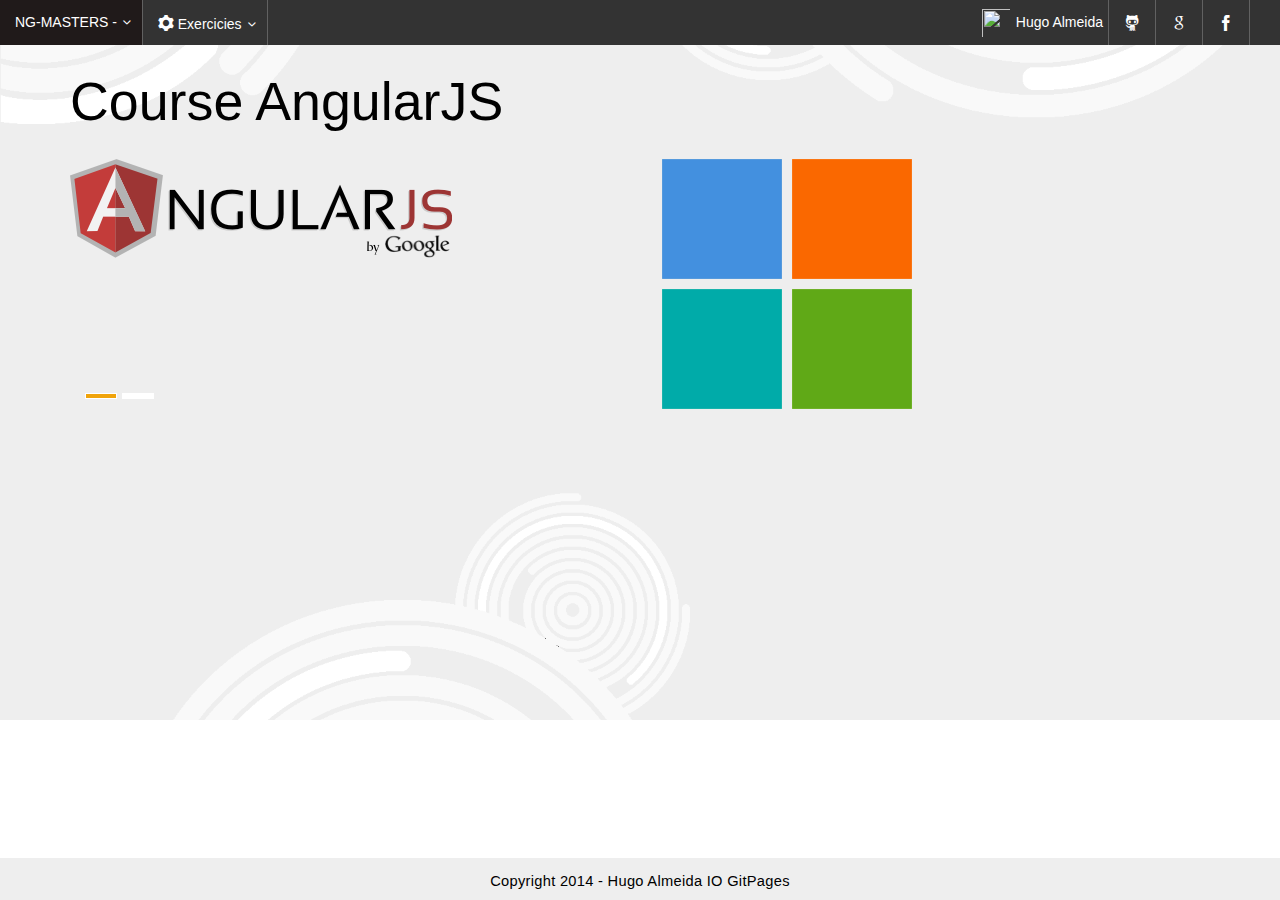
==== index.html @ a73952f9 "First send files and exercicies javascrip lesson one." ====
<!DOCTYPE html>
<html>
<head>

	<meta charset="utf-8">

	<title>NG-MASTERS - Curse of AngularJS</title>

	<link rel="stylesheet" type="text/css" href="content/css/reset.css">

	<link rel="stylesheet" href="content/metroui/css/metro-bootstrap.css">
	<link rel="stylesheet" href="content/metroui/css/metro-bootstrap-responsive.css">

	<link rel="stylesheet" type="text/css" href="content/css/style.css">

	<style type="text/css">

	

	</style>

</head>
<body class="metro">
	<!-- Start NavBar -->

	<nav class="navigation-bar dark">
		<nav class="navigation-bar-content">
			<div class="element">
				<a class="dropdown-toggle" href="#">NG-MASTERS - </a>
				<ul class="dropdown-menu" data-role="dropdown">
					<li><a href="http://hhalmeida.github.io">HUGO ALMEIDA IO PAGES</a></li>
				</ul>
			</div>

			<span class="element-divider"></span>

			<div class="element input-element">
				<a class="dropdown-toggle" href="#"><span class="icon-cog"></span> Exercicies</a>
				<ul class="dropdown-menu" data-role="dropdown">
					<li><a href="getIssues.html">Exercicies lesson one</a></li>
					<li><a href="angulife.html">Exercicies lesson two</a></li>
					<li><a href="wait.html">Exercicies lesson tree</a></li>
				</ul>
			</div>
			<span class="element-divider"></span>

			<div class="element place-right">

			</div>

			<span class="element-divider place-right"></span>
			<a class="element place-right" href="https://www.facebook.com/hugobregagnoli"><span class="icon-facebook"></span></a>
			<span class="element-divider place-right"></span>
			<a class="element place-right" href="https://plus.google.com/u/0/102987409747083100638/"><span class="icon-google"></span></a>
			<span class="element-divider place-right"></span>
			<a class="element place-right" href="https://github.com/hhalmeida"><span class="icon-github"></span></a>
			<span class="element-divider place-right"></span>
			<button class="element image-button image-left place-right">
				Hugo Almeida
				<img src="https://lh5.googleusercontent.com/-4IZsJ4ad9eM/VCgzz9C_tYI/AAAAAAAAABU/IALyatlkpvc/w538-h540-no/IMG_20140609_140348159.jpg"/>
			</button>
		</nav>
	</nav>


	<!-- End Navbar -->

	<!-- Start Content site -->



	<div class="container">
		<header class="margin20 nrm nlm">
		<div class="clearfix">
			<a class="place-left" href="#" title=""><h1>Course AngularJS</h1></a>
		</div>
	</header>
		<div class="grid fluid ">
			<div class="row">
				<div class="span12">
					<div class="row">
						<div class="span6 tile quadro double-vertical ol-transparent">
							<div class="tile-content">
								<div class="carousel" data-role="carousel" data-height="100%" data-width="100%" data-controls="false">
									<div class="slide">
										<img src="content/images/angularjs.png" />
									</div>
									<div class="slide">
										<img src="content/images/github-pages.jpg" />
									</div>

								</div>
							</div>
						</div>
						<div class="span4 column">

							<div class="tile bg-lightBlue ol-transparent">
								<div class="tile-content icon">
									<span class="icon-"></span>
								</div>
							</div>
							<div class="tile bg-orange ol-transparent">
								<div class="tile-content icon">
									<span class="icon-"></span>
								</div>
							</div>
							<div class="tile ol-transparent bg-teal">
								<div class="tile-content icon">
									<span class="icon-"></span>
								</div>
							</div>
							<div class="tile ol-transparent bg-green">
								<div class="tile-content icon">
									<span class="icon-"></span>
								</div>
							</div>

						</div>
					</div>
				</div>
			</div>
		</div>
	</div>
	<!-- End Content site -->


	<!-- Start footer -->
	<footer>
		<div class="navigation-bar light fixed-bottom" role="">
			<center><p style="margin-top: 13px;">Copyright 2014 - Hugo Almeida IO GitPages</p></center>
		</div>
	</footer>
	<!-- Start footer -->

	<!-- Start JavaScript Session -->
	
	<script src="content/js/jquery-2.1.1.js"></script>

	<script src="content/metroui/js/jquery.widget.min.js"></script>

	<script src="content/metroui/min/metro.min.js"></script>

	<script src="content/js/doc.js"></script>

	
	<script type="text/javascript">
		$(function(){
			if ((document.location.host.indexOf('.dev') > -1) || (document.location.host.indexOf('modernui') > -1) ) {
				$("<script/>").attr('src', 'js/metro/metro-loader.js').appendTo($('head'));
			} else {
				$("<script/>").attr('src', 'js/metro.min.js').appendTo($('head'));
			}
		})
	</script>
	<!-- End JavaScript Session -->


</body>
</html>
---- content/css/style.css ----
body {
    height: 100%;
    margin: 0;
    padding: 0;
    background-image: url(../../content/images/wbg.png);
    background-repeat: no-repeat;
    background-size: 100%;
}

.metro .page {
    margin: 0 auto;
    padding: 0 20px;
    width: 980px;
}
.description {
    margin: 10px 0;
}
.show-grid .row [class*="span"] {
    background: none repeat scroll 0 0 rgba(193, 179, 123, 0.52);
    line-height: 40px;
    min-height: 10px !important;
    text-align: center;
}
.color-stack li, #icon-list li {
    margin-bottom: 5px;
}
.example > img {
    display: inline-block;
    margin: 5px;
}
.example .image-container {
    display: inline-block;
    margin: 10px;
    vertical-align: middle;
}
.layout {
    min-height: 100%;
    position: relative;
}
header {
    height: 45px;
    position: relative;
}
footer {
    height: 25px;
    width: 100%;
}
@media only screen and (max-width: 640px) {
.prettyprint, .example {
    display: none;
}
}
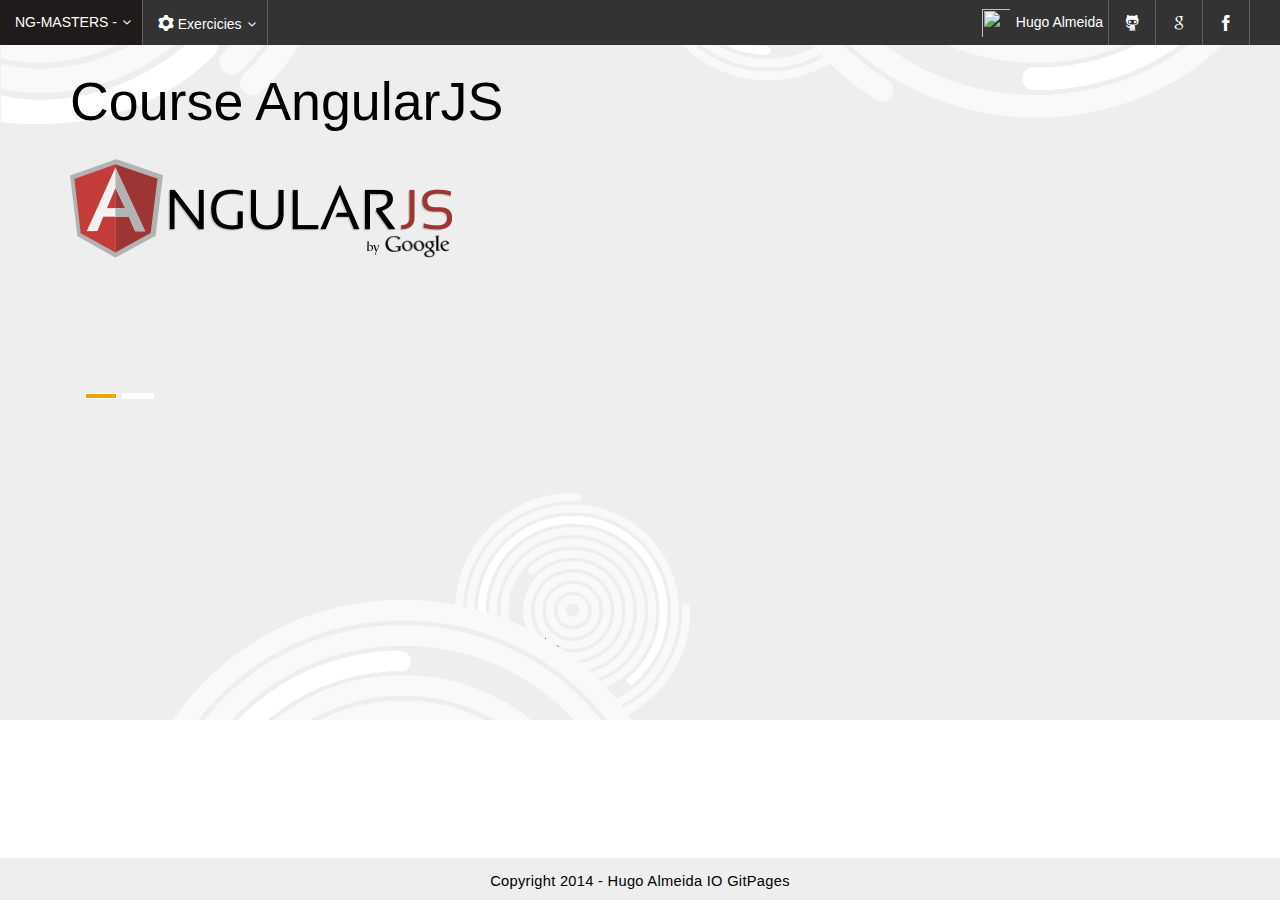
==== commit 7952a5e5: "correção table" ====
--- a/index.html
+++ b/index.html
@@ -13,12 +13,6 @@
 
 	<link rel="stylesheet" type="text/css" href="content/css/style.css">
 
-	<style type="text/css">
-
-	
-
-	</style>
-
 </head>
 <body class="metro">
 	<!-- Start NavBar -->
@@ -28,7 +22,7 @@
 			<div class="element">
 				<a class="dropdown-toggle" href="#">NG-MASTERS - </a>
 				<ul class="dropdown-menu" data-role="dropdown">
-					<li><a href="http://hhalmeida.github.io">HUGO ALMEIDA IO PAGES</a></li>
+					<li><a href="http://hhalmeida.github.io">HUGO ALMEIDA IO</a></li>
 				</ul>
 			</div>
 
@@ -92,6 +86,7 @@
 								</div>
 							</div>
 						</div>
+						<!--
 						<div class="span4 column">
 
 							<div class="tile bg-lightBlue ol-transparent">
@@ -116,6 +111,7 @@
 							</div>
 
 						</div>
+						-->
 					</div>
 				</div>
 			</div>
